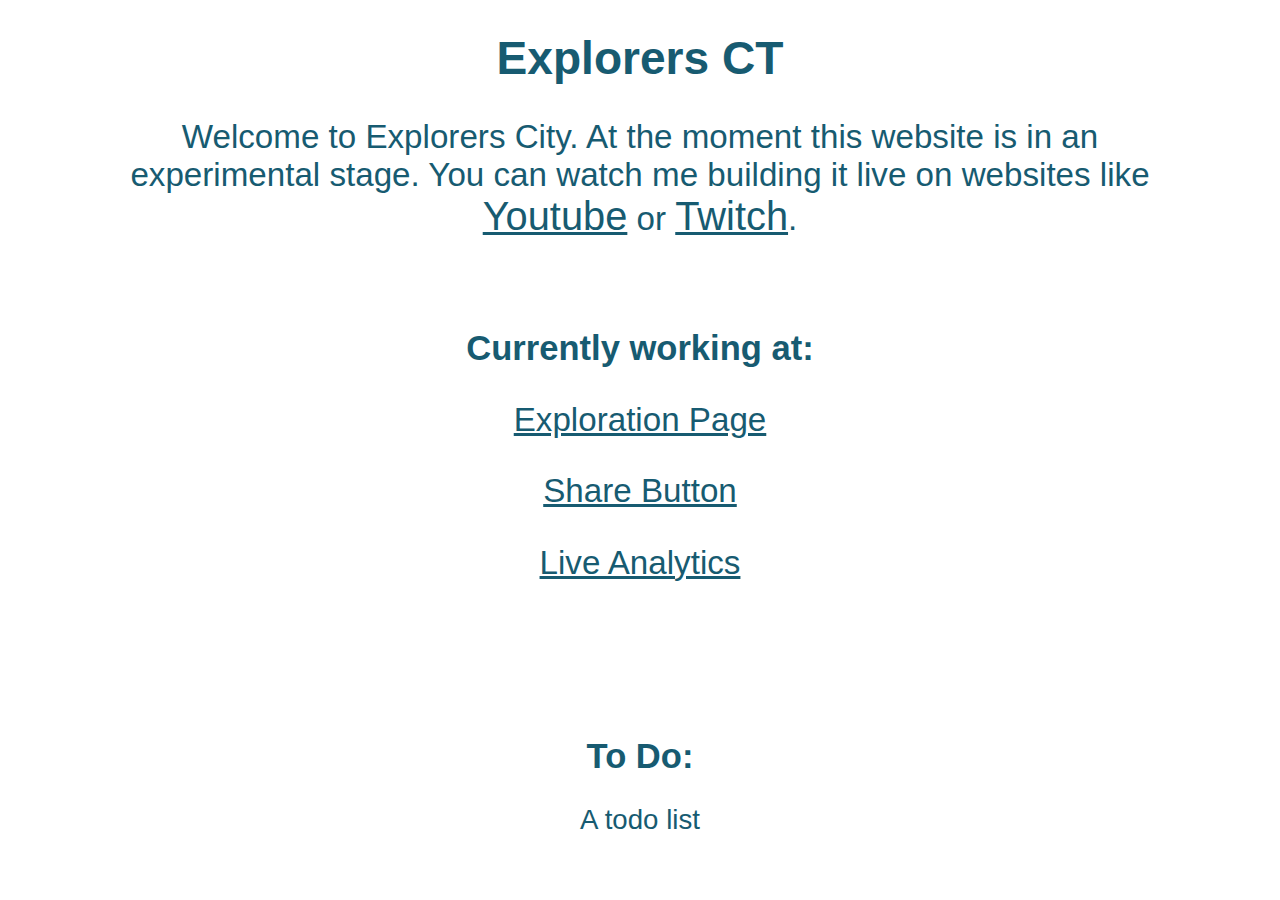
==== index.html @ 79fdc37f "Redesigned and info changes" ====
<!DOCTYPE html>
<html lang="en">
<head>
    <!-- Global site tag (gtag.js) - Google Analytics -->
    <script async src="https://www.googletagmanager.com/gtag/js?id=UA-10649734-18"></script>
    <script>
    window.dataLayer = window.dataLayer || [];
    function gtag(){dataLayer.push(arguments);}
    gtag('js', new Date());

    gtag('config', 'UA-10649734-18');
    </script>

    <meta charset="UTF-8">
    <meta name="viewport" content="width=device-width, initial-scale=1.0">
    <meta http-equiv="X-UA-Compatible" content="ie=edge">
    <meta name="description" content="Explorer City. Where creators and explorers meet.">
    <link rel="shortcut icon" type="image/x-icon" href="favicon.ico">
    <link rel="stylesheet" href="index.css">
    <title>Explore the unknown - Explorers CT</title>
</head>
<body>
    <h1>Explorers CT</h1>
    <div id='description-div'>
        <p>Welcome to Explorers City. At the moment this website is in an experimental stage. You can watch me building it live on websites like <a href="https://www.youtube.com/channel/UC0ZkjfLwddZ_hsQx8oTPZXA/live" target="_blank">Youtube</a> or <a href="https://www.twitch.tv/explorersct" target="_blank">Twitch</a>.</p>
    </div>
    
    <h2>Currently working at:</h2>
    <a href="/explore"><p>Exploration Page</p></a>
    <!-- AddToAny BEGIN -->
    <a class="a2a_dd" href="https://www.addtoany.com/share"><p>Share Button</p></a>
    <script async src="https://static.addtoany.com/menu/page.js"></script>
    <!-- AddToAny END -->
    <a href="/live-analytics"><p>Live Analytics</p></a>
    
    <br>

    <h2>To Do:</h2>
    <p>A todo list</p>

    
</body>
</html>
---- index.css ----
* {
    text-align: center;
    font-family: Arial, Helvetica, sans-serif;
    font-size: 120%;
    color: #175b71;
}

h1 {
    font-size: 2em;
}
h2 {
    margin-top: 10vh;
    font-size: 1.5em;
}

#description-div {
    padding-left: 3em;
    padding-right: 3em;
}
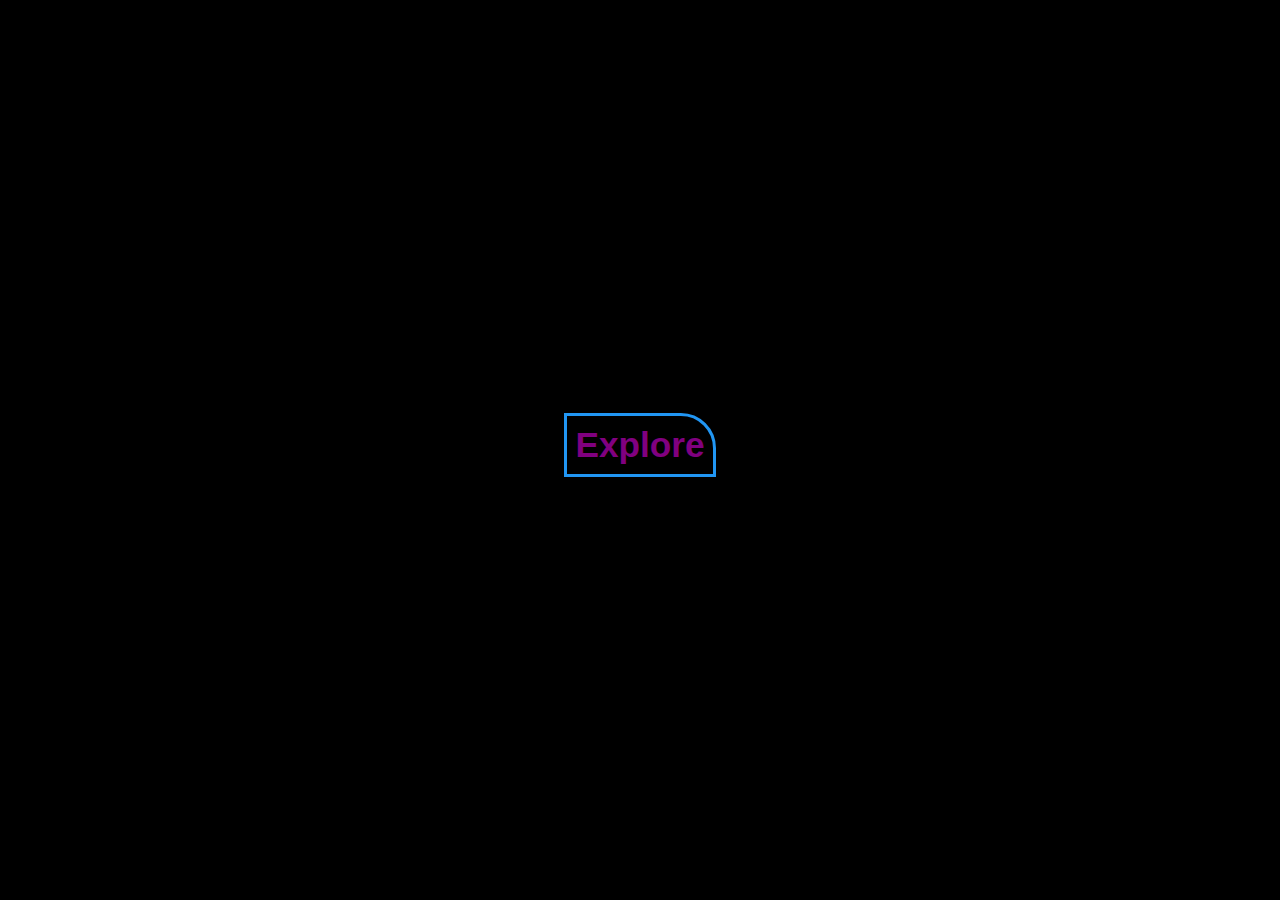
==== commit 76f546d8: "Added new index page and desgin" ====
--- a/index.html
+++ b/index.html
@@ -1,43 +1,15 @@
 <!DOCTYPE html>
 <html lang="en">
 <head>
-    <!-- Global site tag (gtag.js) - Google Analytics -->
-    <script async src="https://www.googletagmanager.com/gtag/js?id=UA-10649734-18"></script>
-    <script>
-    window.dataLayer = window.dataLayer || [];
-    function gtag(){dataLayer.push(arguments);}
-    gtag('js', new Date());
-
-    gtag('config', 'UA-10649734-18');
-    </script>
-
     <meta charset="UTF-8">
     <meta name="viewport" content="width=device-width, initial-scale=1.0">
     <meta http-equiv="X-UA-Compatible" content="ie=edge">
-    <meta name="description" content="Explorer City. Where creators and explorers meet.">
-    <link rel="shortcut icon" type="image/x-icon" href="favicon.ico">
+    <title>Explorers CT - A mistery website</title>
     <link rel="stylesheet" href="index.css">
-    <title>Explore the unknown - Explorers CT</title>
 </head>
 <body>
-    <h1>Explorers CT</h1>
-    <div id='description-div'>
-        <p>Welcome to Explorers City. At the moment this website is in an experimental stage. You can watch me building it live on websites like <a href="https://www.youtube.com/channel/UC0ZkjfLwddZ_hsQx8oTPZXA/live" target="_blank">Youtube</a> or <a href="https://www.twitch.tv/explorersct" target="_blank">Twitch</a>.</p>
-    </div>
     
-    <h2>Currently working at:</h2>
-    <a href="/explore"><p>Exploration Page</p></a>
-    <!-- AddToAny BEGIN -->
-    <a class="a2a_dd" href="https://www.addtoany.com/share"><p>Share Button</p></a>
-    <script async src="https://static.addtoany.com/menu/page.js"></script>
-    <!-- AddToAny END -->
-    <a href="/live-analytics"><p>Live Analytics</p></a>
-    
-    <br>
+    <a href="/explore"><button id='explore-button'>Explore</button></a>
 
-    <h2>To Do:</h2>
-    <p>A todo list</p>
-
-    
 </body>
 </html>--- a/index.css
+++ b/index.css
@@ -1,19 +1,22 @@
-* {
-    text-align: center;
-    font-family: Arial, Helvetica, sans-serif;
-    font-size: 120%;
-    color: #175b71;
+body, button {
+    background-color: black;
 }
 
-h1 {
-    font-size: 2em;
-}
-h2 {
-    margin-top: 10vh;
-    font-size: 1.5em;
+body {
+    text-align: center;
 }
 
-#description-div {
-    padding-left: 3em;
-    padding-right: 3em;
+button {
+    margin-top: 45vh;
+    padding: 0.25em;
+    border: 0.1em solid #2196F3;
+    color: purple;
+    font-weight: 600;
+    outline: none;
+}
+
+#explore-button {
+    left: 0;
+    font-size: 2.2em;
+    border-radius: 0 1em 0 0; 
 }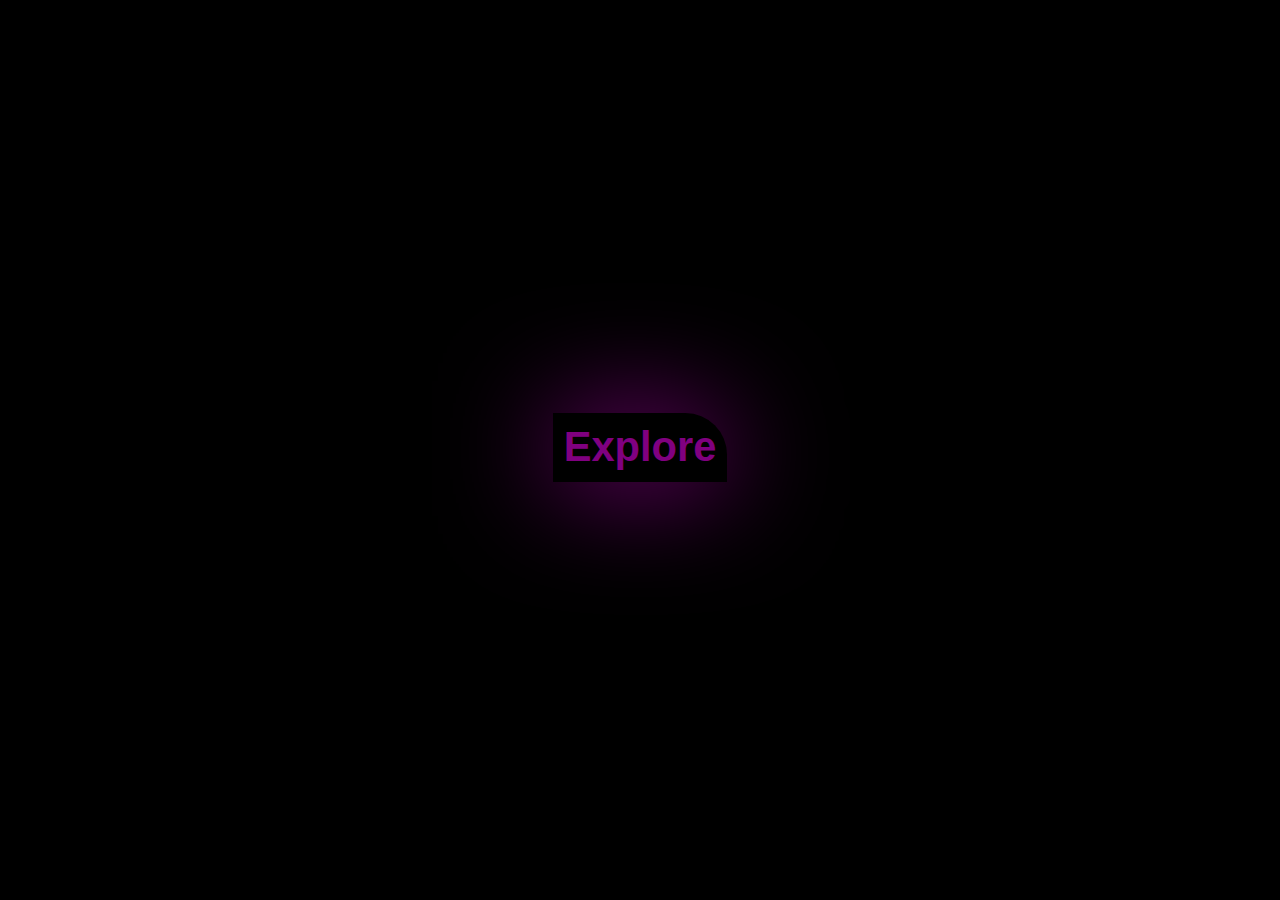
==== commit 5a343e41: "Added Heartbeat" ====
--- a/index.html
+++ b/index.html
@@ -9,7 +9,7 @@
 </head>
 <body>
     
-    <a href="/explore"><button id='explore-button'>Explore</button></a>
+    <a href="/explore"><button>Explore</button></a>
 
 </body>
 </html>--- a/index.css
+++ b/index.css
@@ -9,14 +9,20 @@
 button {
     margin-top: 45vh;
     padding: 0.25em;
-    border: 0.1em solid #2196F3;
+    border: none;
     color: purple;
     font-weight: 600;
     outline: none;
+    box-shadow: 1px 1px 111px purple;
+    font-size: 2.6em;
+    border-radius: 0 1em 0 0;
+    animation-name: example;
+    animation-duration: 5s;
+    animation-iteration-count: infinite;
 }
 
-#explore-button {
-    left: 0;
-    font-size: 2.2em;
-    border-radius: 0 1em 0 0; 
+@keyframes example {
+    0%   {box-shadow: 0 0 65px purple, inset 0 0 1px purple;}
+    50%  {box-shadow: 0 0 141px purple, inset 0 0 2px purple;}
+    100% {box-shadow: 0 0 65px purple, inset 0 0 1px purple;}
 }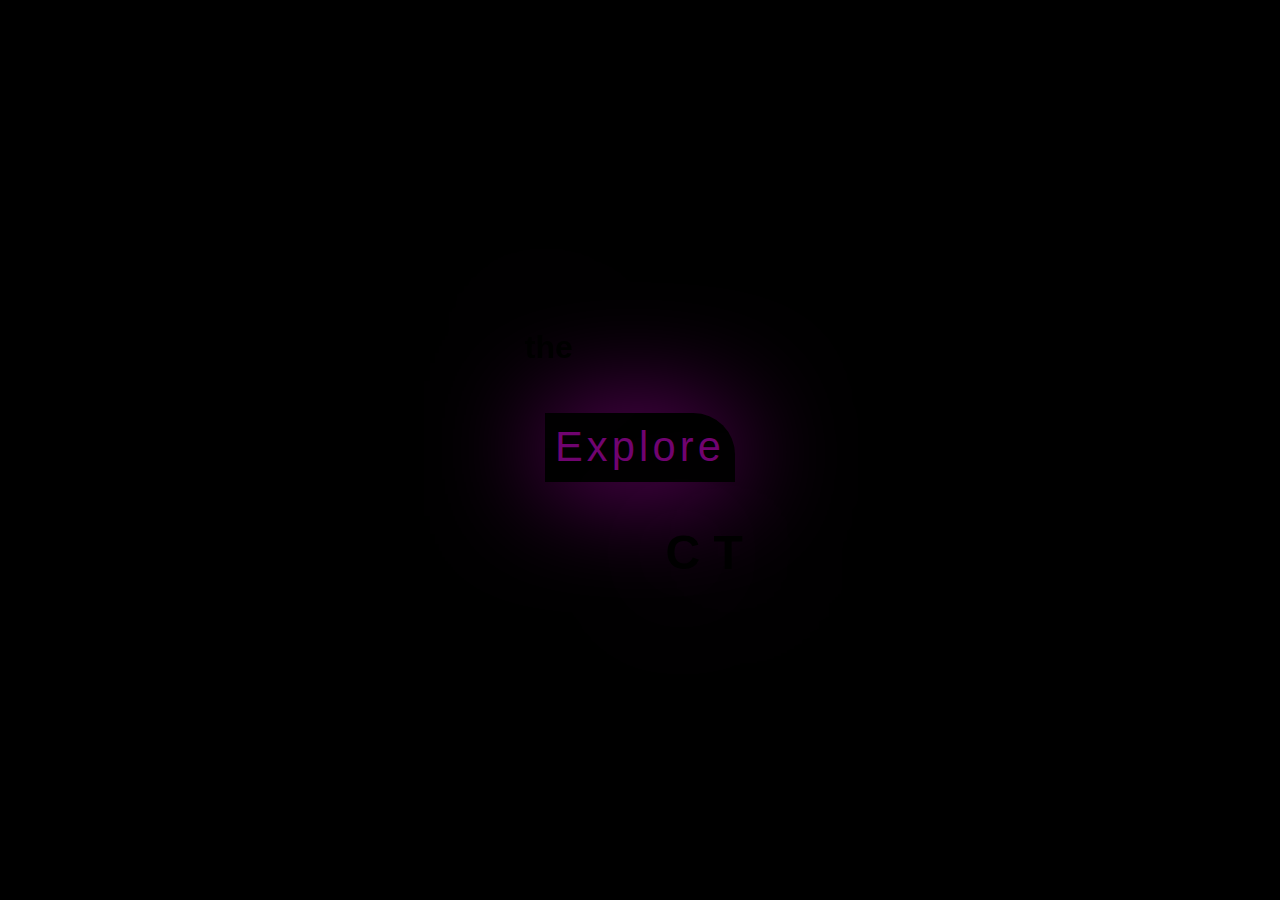
==== commit 2e35eaab: "Redesigned home page" ====
--- a/index.html
+++ b/index.html
@@ -1,6 +1,16 @@
 <!DOCTYPE html>
 <html lang="en">
 <head>
+    <!-- Global site tag (gtag.js) - Google Analytics -->
+    <script async src="https://www.googletagmanager.com/gtag/js?id=UA-10649734-18"></script>
+    <script>
+    window.dataLayer = window.dataLayer || [];
+    function gtag(){dataLayer.push(arguments);}
+    gtag('js', new Date());
+
+    gtag('config', 'UA-10649734-18');
+    </script>
+    
     <meta charset="UTF-8">
     <meta name="viewport" content="width=device-width, initial-scale=1.0">
     <meta http-equiv="X-UA-Compatible" content="ie=edge">
@@ -9,7 +19,11 @@
 </head>
 <body>
     
-    <a href="/explore"><button>Explore</button></a>
+    <div id="container">
+        <p class="title" id='the'>the</p>
+        <a href="/explore"><button>Explore</button></a>
+        <p class="title" id='ct'>C T</p>
+    </div>
 
 </body>
 </html>--- a/index.css
+++ b/index.css
@@ -6,15 +6,37 @@
     text-align: center;
 }
 
+.title {
+    color: black;
+    text-shadow: 1px 1px 111px purple;
+    font-size: 3em;
+    font-family: Impact, Haettenschweiler, 'Arial Narrow Bold', sans-serif;
+    font-weight: bold;
+}
+
+#the {
+    font-size: 2em;
+    position: fixed;
+    top: 33vh;
+    left: 41vw;
+}
+
+#ct {
+    position: fixed;
+    top: 53vh;
+    left: 52vw;
+}
+
 button {
     margin-top: 45vh;
     padding: 0.25em;
     border: none;
-    color: purple;
-    font-weight: 600;
+    color: #700470;
     outline: none;
     box-shadow: 1px 1px 111px purple;
     font-size: 2.6em;
+    font-family: Impact, Haettenschweiler, 'Arial Narrow Bold', sans-serif;
+    letter-spacing: 0.1em;
     border-radius: 0 1em 0 0;
     animation-name: example;
     animation-duration: 5s;
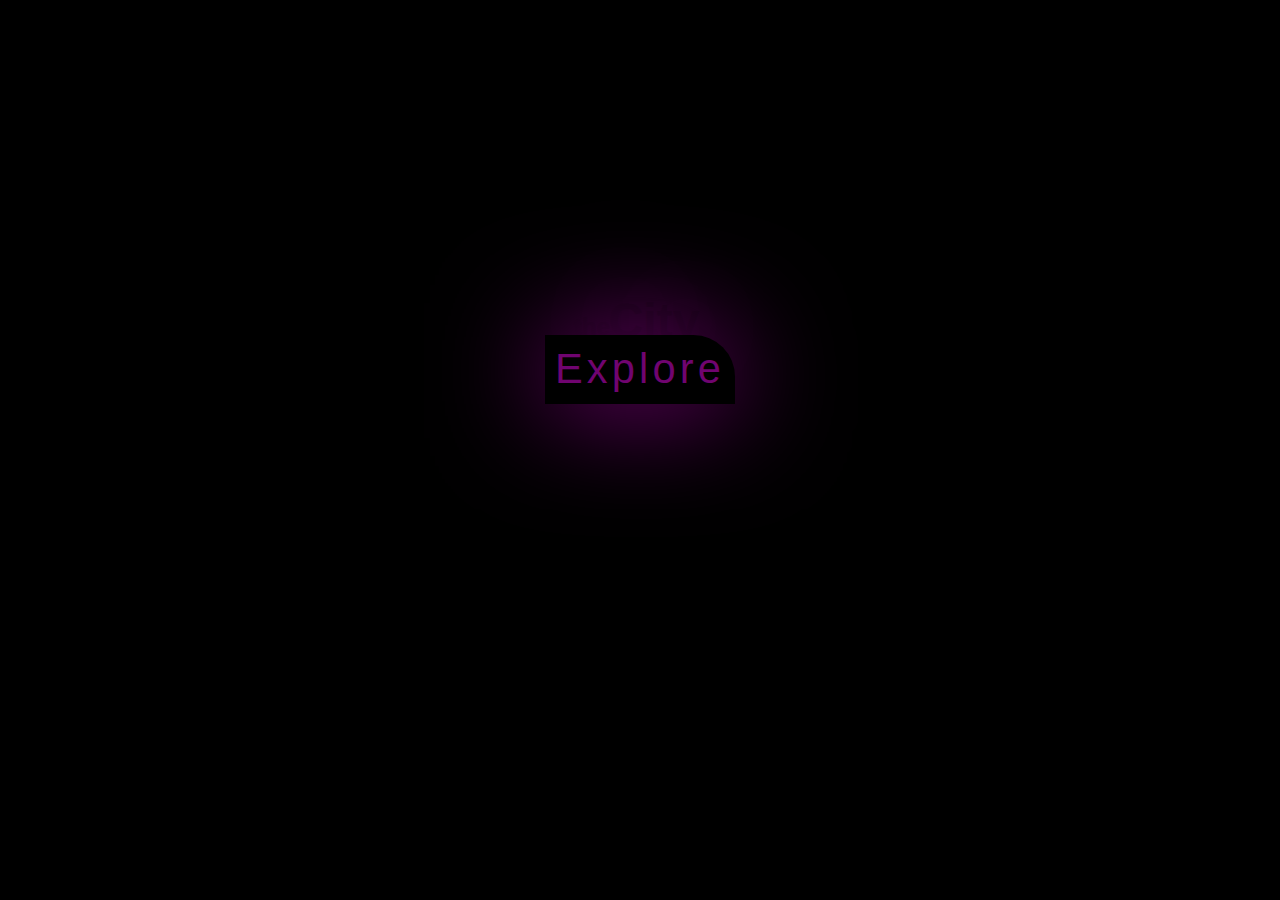
==== commit 31109ab4: "text and design changes" ====
--- a/index.html
+++ b/index.html
@@ -1,29 +1,34 @@
 <!DOCTYPE html>
 <html lang="en">
+
 <head>
     <!-- Global site tag (gtag.js) - Google Analytics -->
     <script async src="https://www.googletagmanager.com/gtag/js?id=UA-10649734-18"></script>
     <script>
-    window.dataLayer = window.dataLayer || [];
-    function gtag(){dataLayer.push(arguments);}
-    gtag('js', new Date());
+        window.dataLayer = window.dataLayer || [];
+        function gtag() { dataLayer.push(arguments); }
+        gtag('js', new Date());
 
-    gtag('config', 'UA-10649734-18');
+        gtag('config', 'UA-10649734-18');
     </script>
-    
+
     <meta charset="UTF-8">
     <meta name="viewport" content="width=device-width, initial-scale=1.0">
     <meta http-equiv="X-UA-Compatible" content="ie=edge">
     <title>Explorers CT - A mistery website</title>
     <link rel="stylesheet" href="index.css">
 </head>
+
 <body>
-    
+
     <div id="container">
+        <p class="title" id='city'>City</p>
         <p class="title" id='the'>the</p>
-        <a href="/explore"><button>Explore</button></a>
-        <p class="title" id='ct'>C T</p>
+        <a href="/explore">
+            <button>Explore</button>
+        </a>
     </div>
 
 </body>
+
 </html>--- a/index.css
+++ b/index.css
@@ -6,29 +6,34 @@
     text-align: center;
 }
 
+#container {
+    margin-top: 20vh;
+    border: 0px solid #090809;
+}
+
 .title {
     color: black;
     text-shadow: 1px 1px 111px purple;
     font-size: 3em;
     font-family: Impact, Haettenschweiler, 'Arial Narrow Bold', sans-serif;
     font-weight: bold;
+    position: relative;
 }
 
 #the {
-    font-size: 2em;
-    position: fixed;
-    top: 33vh;
-    left: 41vw;
+    font-size: 1.5rem;
+    bottom: -30px;
+    left: -48px;
+    z-index: -1;
 }
 
-#ct {
-    position: fixed;
-    top: 53vh;
-    left: 52vw;
+#city {
+    bottom: -113px;
+    left: 14px;
+    z-index: -2;
 }
 
 button {
-    margin-top: 45vh;
     padding: 0.25em;
     border: none;
     color: #700470;
@@ -44,7 +49,7 @@
 }
 
 @keyframes example {
-    0%   {box-shadow: 0 0 65px purple, inset 0 0 1px purple;}
-    50%  {box-shadow: 0 0 141px purple, inset 0 0 2px purple;}
-    100% {box-shadow: 0 0 65px purple, inset 0 0 1px purple;}
+    0%   {box-shadow: 0 0 65px purple, inset 0 0 5px purple;}
+    50%  {box-shadow: 0 0 141px purple, inset 0 0 1px purple;}
+    100% {box-shadow: 0 0 65px purple, inset 0 0 5px purple;}
 }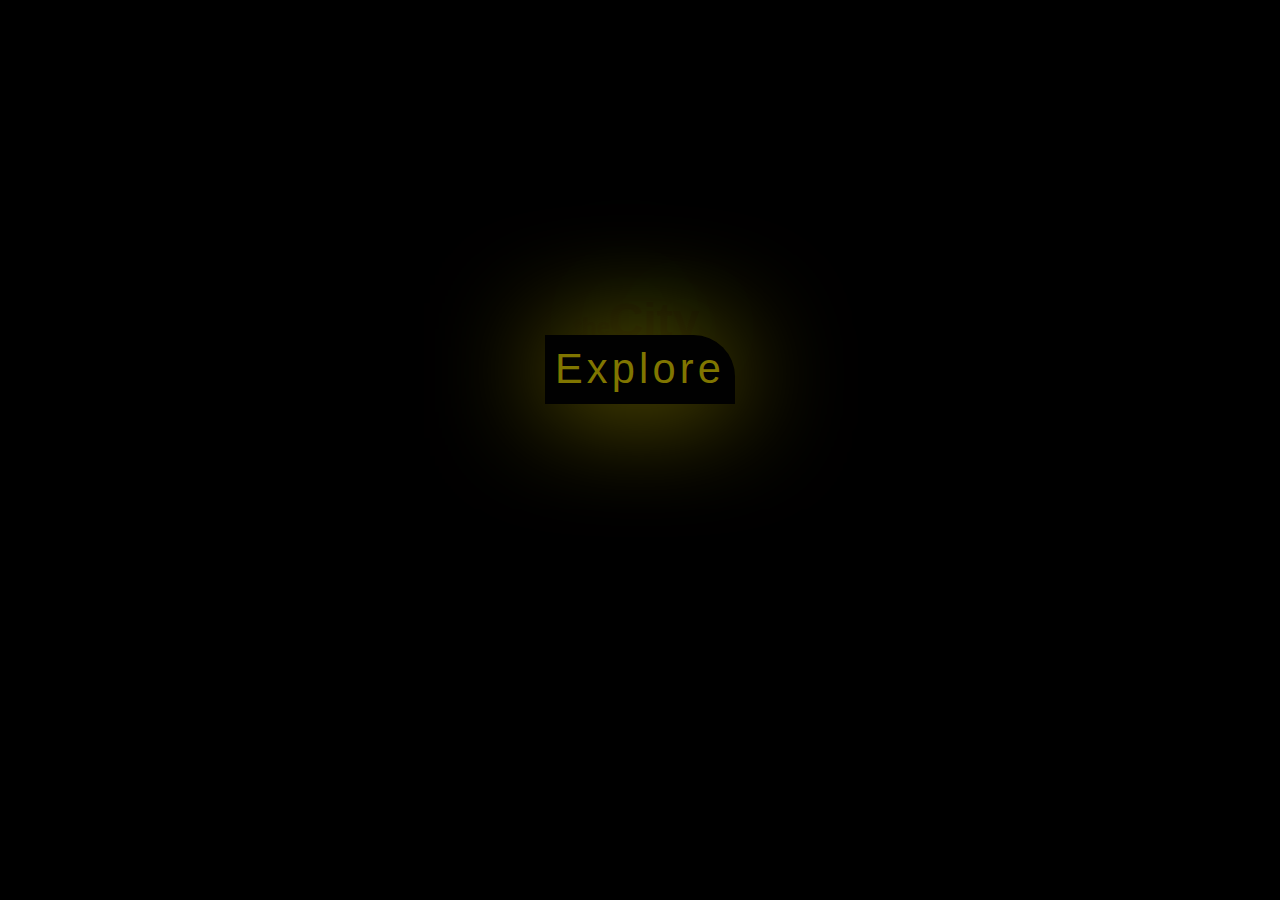
==== commit 7ca409a9: "major color scheme changes" ====
--- a/index.html
+++ b/index.html
@@ -15,7 +15,7 @@
     <meta charset="UTF-8">
     <meta name="viewport" content="width=device-width, initial-scale=1.0">
     <meta http-equiv="X-UA-Compatible" content="ie=edge">
-    <title>Explorers CT - A mistery website</title>
+    <title>Explorers City - A mysterious place!</title>
     <link rel="stylesheet" href="index.css">
 </head>
 
--- a/index.css
+++ b/index.css
@@ -13,7 +13,7 @@
 
 .title {
     color: black;
-    text-shadow: 1px 1px 111px purple;
+    text-shadow: 1px 1px 111px #008033;
     font-size: 3em;
     font-family: Impact, Haettenschweiler, 'Arial Narrow Bold', sans-serif;
     font-weight: bold;
@@ -34,11 +34,12 @@
 }
 
 button {
+    background: #010101;
     padding: 0.25em;
     border: none;
-    color: #700470;
+    color: #807600;
     outline: none;
-    box-shadow: 1px 1px 111px purple;
+    box-shadow: 1px 1px 111px #807600;
     font-size: 2.6em;
     font-family: Impact, Haettenschweiler, 'Arial Narrow Bold', sans-serif;
     letter-spacing: 0.1em;
@@ -49,7 +50,7 @@
 }
 
 @keyframes example {
-    0%   {box-shadow: 0 0 65px purple, inset 0 0 5px purple;}
-    50%  {box-shadow: 0 0 141px purple, inset 0 0 1px purple;}
-    100% {box-shadow: 0 0 65px purple, inset 0 0 5px purple;}
+    0%   {box-shadow: 0 0 65px #807600, inset 0 0 5px #807600;}
+    50%  {box-shadow: 0 0 141px #807600, inset 0 0 1px #807600;}
+    100% {box-shadow: 0 0 65px #807600, inset 0 0 5px #807600;}
 }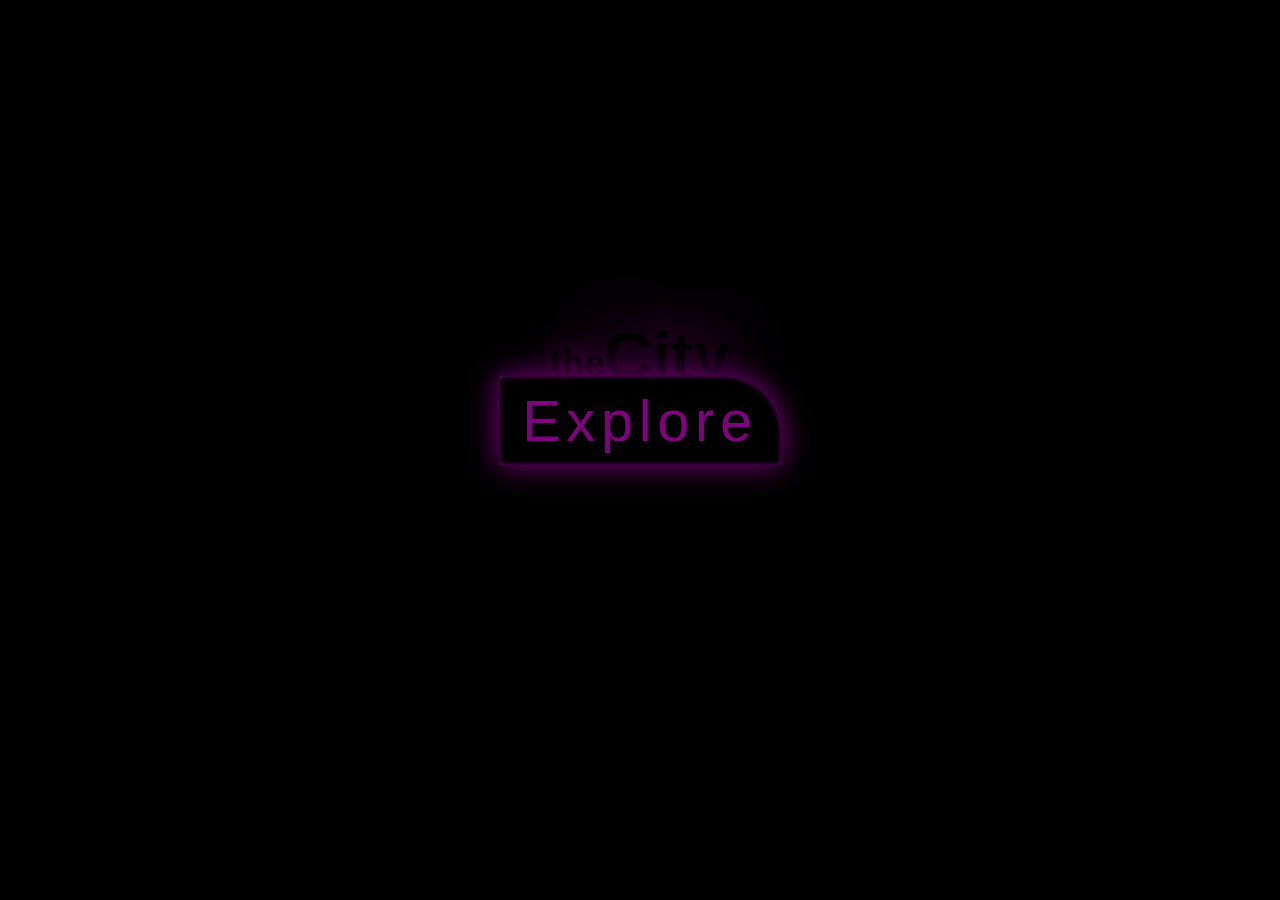
==== commit e18c0de3: "js changes" ====
--- a/index.html
+++ b/index.html
@@ -24,10 +24,26 @@
     <div id="container">
         <p class="title" id='city'>City</p>
         <p class="title" id='the'>the</p>
-        <a href="/explore">
-            <button>Explore</button>
-        </a>
+        <button onclick="fadeOut()">Explore</button>
     </div>
+
+    <script>
+        var fadeOut = function() {
+            var container = document.getElementById('container');
+            var unit = 1;                        
+
+            setInterval(function () {
+                unit -= 0.2;
+                
+                container.style.opacity = unit; //For real browsers;
+                container.style.filter = "alpha(opacity=" + unit + ")"; //For IE;
+
+                if (unit <= 0) {
+                    window.location.href = "/explore.html";
+                }
+            }, 100)
+        };        
+    </script>
 
 </body>
 
--- a/index.css
+++ b/index.css
@@ -1,56 +1,61 @@
 body, button {
     background-color: black;
-}
-
-body {
     text-align: center;
 }
 
 #container {
-    margin-top: 20vh;
-    border: 0px solid #090809;
+    width: 20em;
+    margin: 17vh auto;
+    animation-name: fade-in;
+    animation-duration: 15s;
+    animation-iteration-count: 1;
+}
+
+@keyframes fade-in {
+    0%   {opacity: 0;}
+    100% {display: 1;}
 }
 
 .title {
     color: black;
-    text-shadow: 1px 1px 111px #008033;
-    font-size: 3em;
+    text-shadow: 0 0 1em purple;
     font-family: Impact, Haettenschweiler, 'Arial Narrow Bold', sans-serif;
     font-weight: bold;
     position: relative;
 }
 
 #the {
-    font-size: 1.5rem;
-    bottom: -30px;
-    left: -48px;
+    font-size: 2.3em;
+    bottom: -1.24em;
+    left: -1.7em;
     z-index: -1;
 }
 
 #city {
-    bottom: -113px;
-    left: 14px;
+    bottom: -2.44em;
+    font-size: 4.2em;
+    left: 0.4em;
     z-index: -2;
 }
 
 button {
-    background: #010101;
-    padding: 0.25em;
+    padding: 0.2em 0.4em;
     border: none;
-    color: #807600;
+    color: purple;
     outline: none;
-    box-shadow: 1px 1px 111px #807600;
-    font-size: 2.6em;
+    box-shadow: 0 0 0.5em purple, inset 0 0 0.1em purple;
+    font-size: 3.6em;
     font-family: Impact, Haettenschweiler, 'Arial Narrow Bold', sans-serif;
     letter-spacing: 0.1em;
     border-radius: 0 1em 0 0;
     animation-name: example;
-    animation-duration: 5s;
-    animation-iteration-count: infinite;
+    animation-delay: 16s;
+    animation-duration: 12s;
+    animation-iteration-count: infinite;    
 }
 
 @keyframes example {
-    0%   {box-shadow: 0 0 65px #807600, inset 0 0 5px #807600;}
-    50%  {box-shadow: 0 0 141px #807600, inset 0 0 1px #807600;}
-    100% {box-shadow: 0 0 65px #807600, inset 0 0 5px #807600;}
+    0%   {box-shadow: 0 0 0.5em purple, inset 0 0 0.1em purple;}
+    50%  {box-shadow: 0 0 1.8em purple, inset 0 0 0.3em purple;}
+    100% {box-shadow: 0 0 0.5em purple, inset 0 0 0.1em purple;}
 }